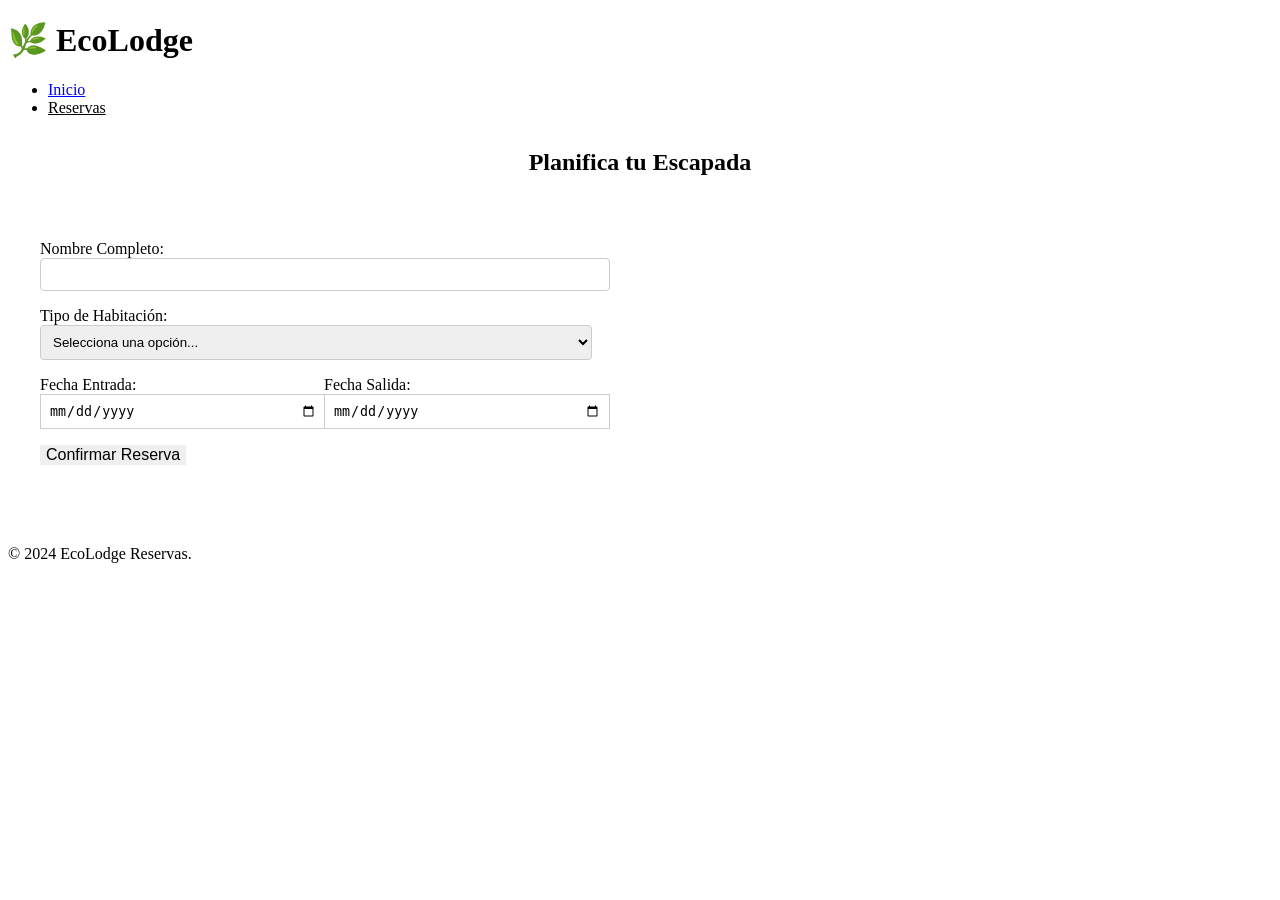
==== reservas.html @ 7a44bce0 "Create reservas.html Este es el codigo del index de las reservas, chicos no lo borren" ====
<!DOCTYPE html>
<html lang="es">
<head>
    <meta charset="UTF-8">
    <meta name="viewport" content="width=device-width, initial-scale=1.0">
    <title>Reservar - EcoLodge</title>
    <link rel="stylesheet" href="css/styles.css">
</head>
<body>

    <header>
        <h1>🌿 EcoLodge</h1>
        <nav>
            <ul>
                <li><a href="index.html">Inicio</a></li>
                <li><a href="reservas.html" style="color: var(--verde-claro);">Reservas</a></li>
            </ul>
        </nav>
    </header>

    <main class="container">
        <h2 style="text-align: center; margin: 2rem 0; color: var(--verde-oscuro);">Planifica tu Escapada</h2>

        <div style="display: flex; flex-wrap: wrap; gap: 2rem; justify-content: center;">
            
            <form id="form-reserva" style="background: white; padding: 2rem; border-radius: 10px; box-shadow: var(--sombra); flex: 1; min-width: 300px;">
                
                <div style="margin-bottom: 1rem;">
                    <label>Nombre Completo:</label>
                    <input type="text" id="nombre" required style="width: 100%; padding: 8px; border: 1px solid #ccc; border-radius: 4px;">
                </div>

                <div style="margin-bottom: 1rem;">
                    <label>Tipo de Habitación:</label>
                    <select id="seleccion-habitacion" style="width: 100%; padding: 8px; border: 1px solid #ccc; border-radius: 4px;">
                        <option value="0" data-precio="0">Selecciona una opción...</option>
                        <option value="1" data-precio="150">Bungalow Selva ($150)</option>
                        <option value="2" data-precio="280">Cabaña Familiar ($280)</option>
                        <option value="3" data-precio="200">Glamping Domo ($200)</option>
                    </select>
                </div>

                <div style="display: flex; gap: 1rem;">
                    <div style="flex: 1; margin-bottom: 1rem;">
                        <label>Fecha Entrada:</label>
                        <input type="date" id="fecha-entrada" required style="width: 100%; padding: 8px; border: 1px solid #ccc;">
                    </div>
                    <div style="flex: 1; margin-bottom: 1rem;">
                        <label>Fecha Salida:</label>
                        <input type="date" id="fecha-salida" required style="width: 100%; padding: 8px; border: 1px solid #ccc;">
                    </div>
                </div>

                <button type="submit" class="btn-reserva" style="border: none; cursor: pointer; font-size: 1rem;">Confirmar Reserva</button>
                <p id="mensaje-error" style="color: red; margin-top: 1rem; display: none;"></p>
            </form>

            <div style="background: var(--verde-oscuro); color: white; padding: 2rem; border-radius: 10px; box-shadow: var(--sombra); flex: 1; min-width: 300px; height: fit-content;">
                <h3 style="border-bottom: 1px solid rgba(255,255,255,0.3); padding-bottom: 1rem; margin-bottom: 1rem;">Resumen de Costo</h3>
                
                <p>Precio por noche: <span id="display-precio" style="float: right; font-weight: bold;">$0</span></p>
                <p>Noches totales: <span id="display-noches" style="float: right; font-weight: bold;">0</span></p>
                
                <div style="margin-top: 2rem; padding-top: 1rem; border-top: 1px solid rgba(255,255,255,0.3); font-size: 1.5rem;">
                    Total: <span id="display-total" style="float: right; font-weight: bold;">$0</span>
                </div>
            </div>

        </div>
    </main>

    <footer style="margin-top: 3rem;">
        <p>&copy; 2024 EcoLodge Reservas.</p>
    </footer>

    <script src="js/main.js"></script>
</body>
</html>
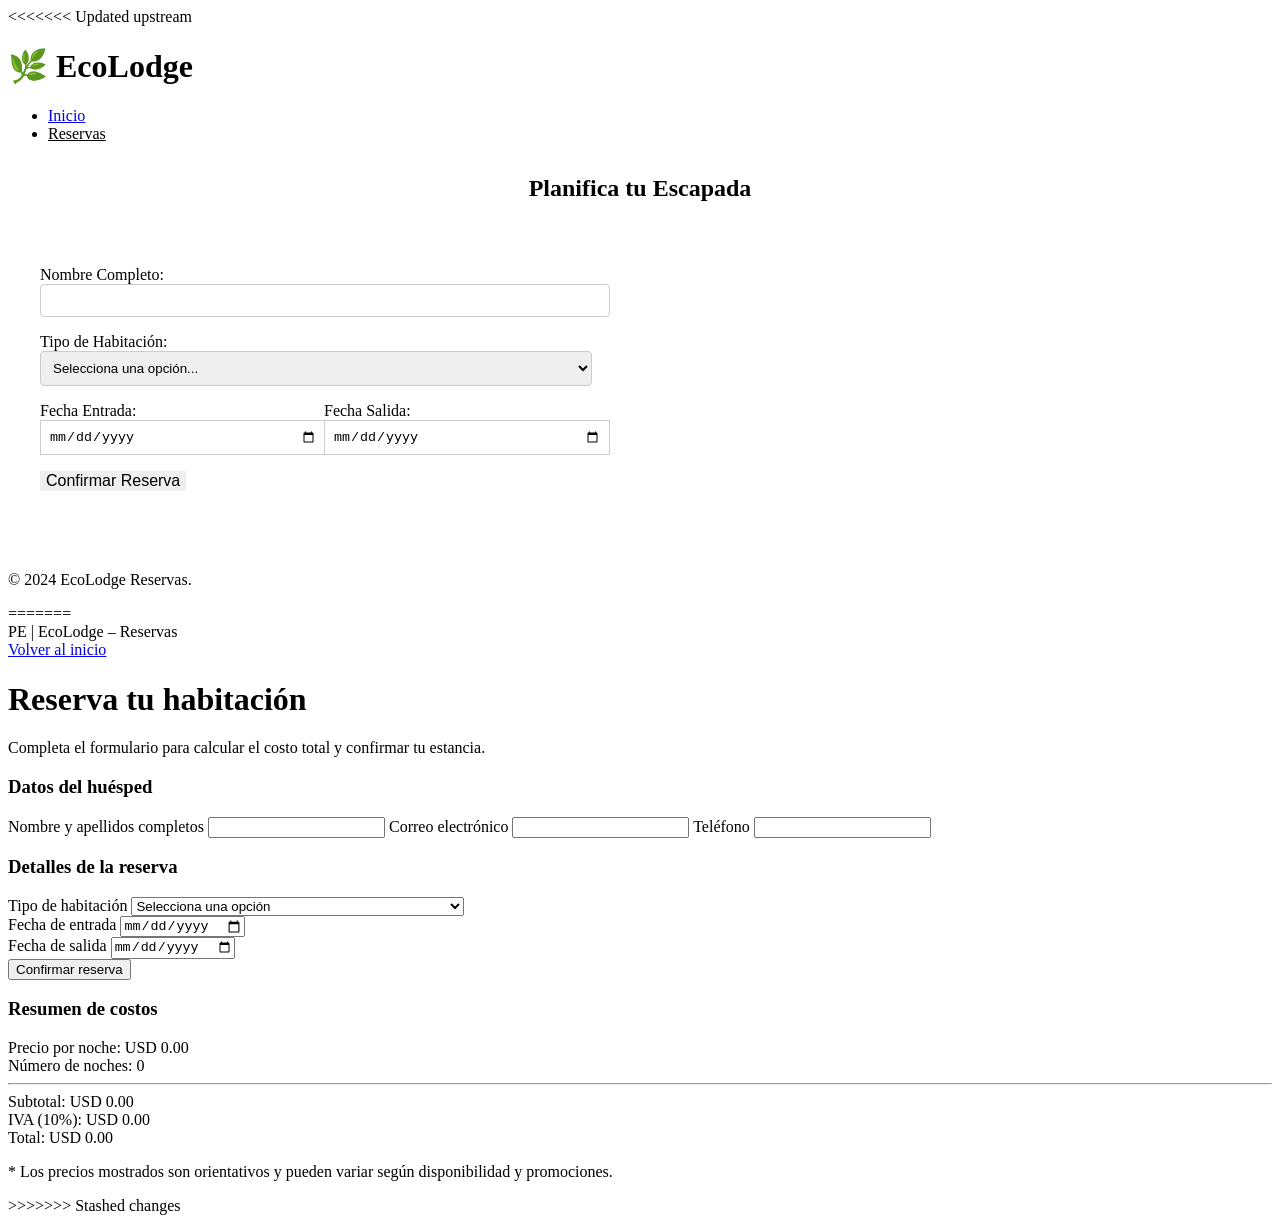
==== commit 24219ca3: "Se creo Reserva Se creo una pagina para reservas" ====
--- a/reservas.html
+++ b/reservas.html
@@ -1,6 +1,7 @@
 <!DOCTYPE html>
 <html lang="es">
 <head>
+<<<<<<< Updated upstream
     <meta charset="UTF-8">
     <meta name="viewport" content="width=device-width, initial-scale=1.0">
     <title>Reservar - EcoLodge</title>
@@ -74,5 +75,117 @@
     </footer>
 
     <script src="js/main.js"></script>
+=======
+  <meta charset="UTF-8" />
+  <title>Reserva de habitaciones</title>
+  <meta name="viewport" content="width=device-width, initial-scale=1" />
+  <link rel="stylesheet" href="style.css">
+</head>
+<body>
+  <header class="reservas-header">
+    <div class="logo">PE | EcoLodge – Reservas</div>
+    <nav>
+      <a href="index.html">Volver al inicio</a>
+    </nav>
+  </header>
+
+  <main class="booking-page">
+    <div class="booking-container">
+      <div class="booking-header">
+        <h1>Reserva tu habitación</h1>
+        <p>Completa el formulario para calcular el costo total y confirmar tu estancia.</p>
+      </div>
+
+      <div class="booking-wrapper">
+        <form id="bookingForm" class="booking-form">
+          <h3>Datos del huésped</h3>
+
+          <label for="fullName">Nombre y apellidos completos</label>
+          <input type="text" id="fullName" required>
+
+          <label for="email">Correo electrónico</label>
+          <input type="email" id="email" required>
+
+          <label for="phone">Teléfono</label>
+          <input type="tel" id="phone" required>
+
+          <h3>Detalles de la reserva</h3>
+
+          <label for="roomType">Tipo de habitación</label>
+          <select id="roomType" required>
+            <option value="">Selecciona una opción</option>
+            <option value="deluxe" data-price="180">
+              Habitación Deluxe - USD 180 / noche
+            </option>
+            <option value="superior" data-price="145">
+              Habitación Superior Garden View - USD 145 / noche
+            </option>
+            <option value="junior" data-price="260">
+              Junior Suite Vista al Atardecer - USD 260 / noche
+            </option>
+            <option value="familiar" data-price="310">
+              Suite Familiar - USD 310 / noche
+            </option>
+            <option value="presidencial" data-price="620">
+              Suite Presidencial - USD 620 / noche
+            </option>
+          </select>
+
+          <div class="booking-dates">
+            <div>
+              <label for="checkIn">Fecha de entrada</label>
+              <input type="date" id="checkIn" required>
+            </div>
+            <div>
+              <label for="checkOut">Fecha de salida</label>
+              <input type="date" id="checkOut" required>
+            </div>
+          </div>
+
+          <button type="submit" class="btn-confirm">
+            Confirmar reserva
+          </button>
+        </form>
+        <aside class="booking-summary">
+          <h3>Resumen de costos</h3>
+
+          <div class="summary-row">
+            <span>Precio por noche:</span>
+            <span id="pricePerNight">USD 0.00</span>
+          </div>
+
+          <div class="summary-row">
+            <span>Número de noches:</span>
+            <span id="numNights">0</span>
+          </div>
+
+          <hr>
+
+          <div class="summary-row">
+            <span>Subtotal:</span>
+            <span id="subtotal">USD 0.00</span>
+          </div>
+
+          <div class="summary-row">
+            <span>IVA (10%):</span>
+            <span id="tax">USD 0.00</span>
+          </div>
+
+          <div class="summary-row total-row">
+            <span>Total:</span>
+            <span id="total">USD 0.00</span>
+          </div>
+
+          <p class="summary-note">
+            * Los precios mostrados son orientativos y pueden variar según
+            disponibilidad y promociones.
+          </p>
+        </aside>
+      </div>
+    </div>
+  </main>
+
+  <script src="script.js"></script>
+>>>>>>> Stashed changes
 </body>
 </html>
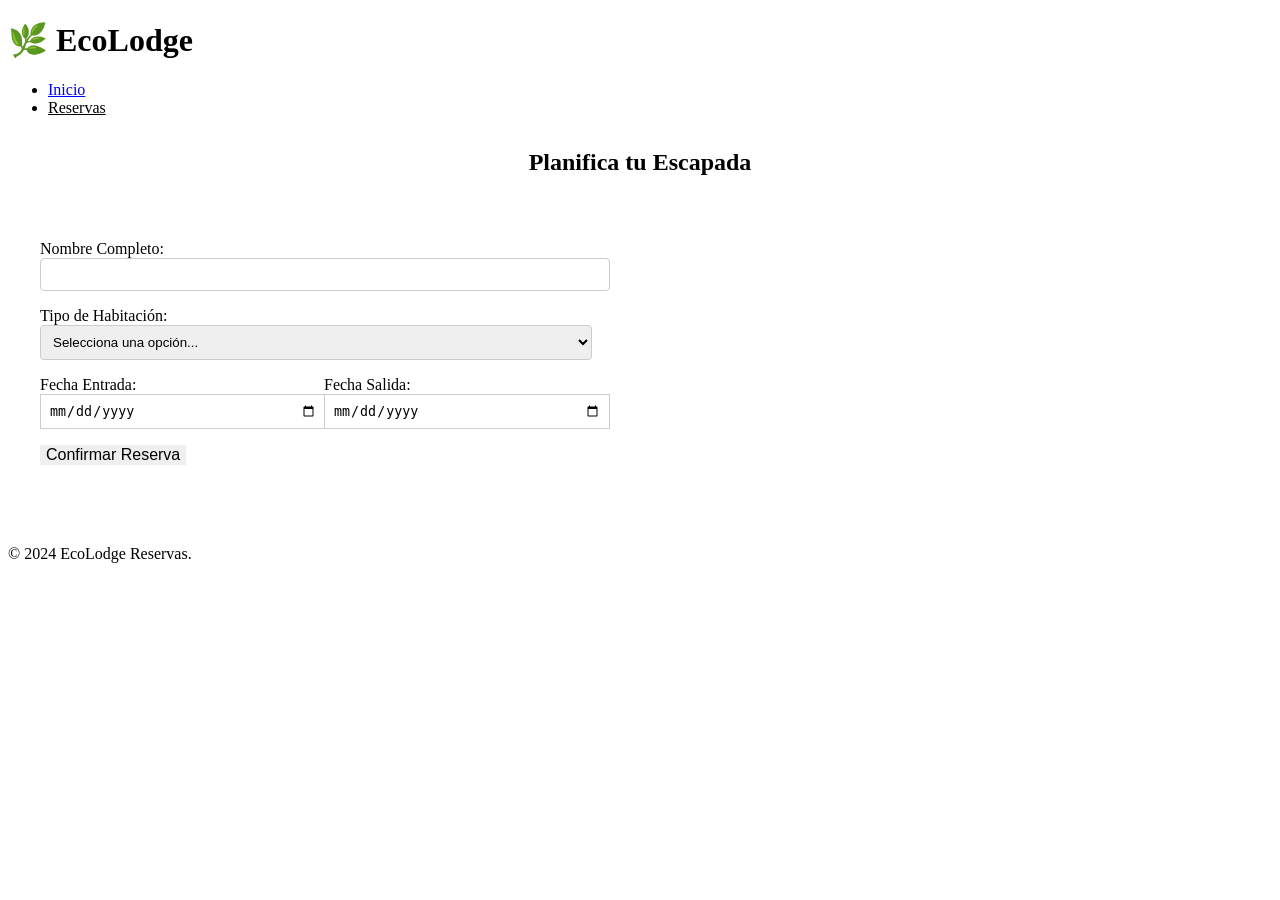
==== commit 3197799b: "Se creo Reserva Se creo una pagina para reservas" ====
--- a/reservas.html
+++ b/reservas.html
@@ -1,7 +1,6 @@
 <!DOCTYPE html>
 <html lang="es">
 <head>
-<<<<<<< Updated upstream
     <meta charset="UTF-8">
     <meta name="viewport" content="width=device-width, initial-scale=1.0">
     <title>Reservar - EcoLodge</title>
@@ -75,117 +74,5 @@
     </footer>
 
     <script src="js/main.js"></script>
-=======
-  <meta charset="UTF-8" />
-  <title>Reserva de habitaciones</title>
-  <meta name="viewport" content="width=device-width, initial-scale=1" />
-  <link rel="stylesheet" href="style.css">
-</head>
-<body>
-  <header class="reservas-header">
-    <div class="logo">PE | EcoLodge – Reservas</div>
-    <nav>
-      <a href="index.html">Volver al inicio</a>
-    </nav>
-  </header>
-
-  <main class="booking-page">
-    <div class="booking-container">
-      <div class="booking-header">
-        <h1>Reserva tu habitación</h1>
-        <p>Completa el formulario para calcular el costo total y confirmar tu estancia.</p>
-      </div>
-
-      <div class="booking-wrapper">
-        <form id="bookingForm" class="booking-form">
-          <h3>Datos del huésped</h3>
-
-          <label for="fullName">Nombre y apellidos completos</label>
-          <input type="text" id="fullName" required>
-
-          <label for="email">Correo electrónico</label>
-          <input type="email" id="email" required>
-
-          <label for="phone">Teléfono</label>
-          <input type="tel" id="phone" required>
-
-          <h3>Detalles de la reserva</h3>
-
-          <label for="roomType">Tipo de habitación</label>
-          <select id="roomType" required>
-            <option value="">Selecciona una opción</option>
-            <option value="deluxe" data-price="180">
-              Habitación Deluxe - USD 180 / noche
-            </option>
-            <option value="superior" data-price="145">
-              Habitación Superior Garden View - USD 145 / noche
-            </option>
-            <option value="junior" data-price="260">
-              Junior Suite Vista al Atardecer - USD 260 / noche
-            </option>
-            <option value="familiar" data-price="310">
-              Suite Familiar - USD 310 / noche
-            </option>
-            <option value="presidencial" data-price="620">
-              Suite Presidencial - USD 620 / noche
-            </option>
-          </select>
-
-          <div class="booking-dates">
-            <div>
-              <label for="checkIn">Fecha de entrada</label>
-              <input type="date" id="checkIn" required>
-            </div>
-            <div>
-              <label for="checkOut">Fecha de salida</label>
-              <input type="date" id="checkOut" required>
-            </div>
-          </div>
-
-          <button type="submit" class="btn-confirm">
-            Confirmar reserva
-          </button>
-        </form>
-        <aside class="booking-summary">
-          <h3>Resumen de costos</h3>
-
-          <div class="summary-row">
-            <span>Precio por noche:</span>
-            <span id="pricePerNight">USD 0.00</span>
-          </div>
-
-          <div class="summary-row">
-            <span>Número de noches:</span>
-            <span id="numNights">0</span>
-          </div>
-
-          <hr>
-
-          <div class="summary-row">
-            <span>Subtotal:</span>
-            <span id="subtotal">USD 0.00</span>
-          </div>
-
-          <div class="summary-row">
-            <span>IVA (10%):</span>
-            <span id="tax">USD 0.00</span>
-          </div>
-
-          <div class="summary-row total-row">
-            <span>Total:</span>
-            <span id="total">USD 0.00</span>
-          </div>
-
-          <p class="summary-note">
-            * Los precios mostrados son orientativos y pueden variar según
-            disponibilidad y promociones.
-          </p>
-        </aside>
-      </div>
-    </div>
-  </main>
-
-  <script src="script.js"></script>
->>>>>>> Stashed changes
 </body>
 </html>
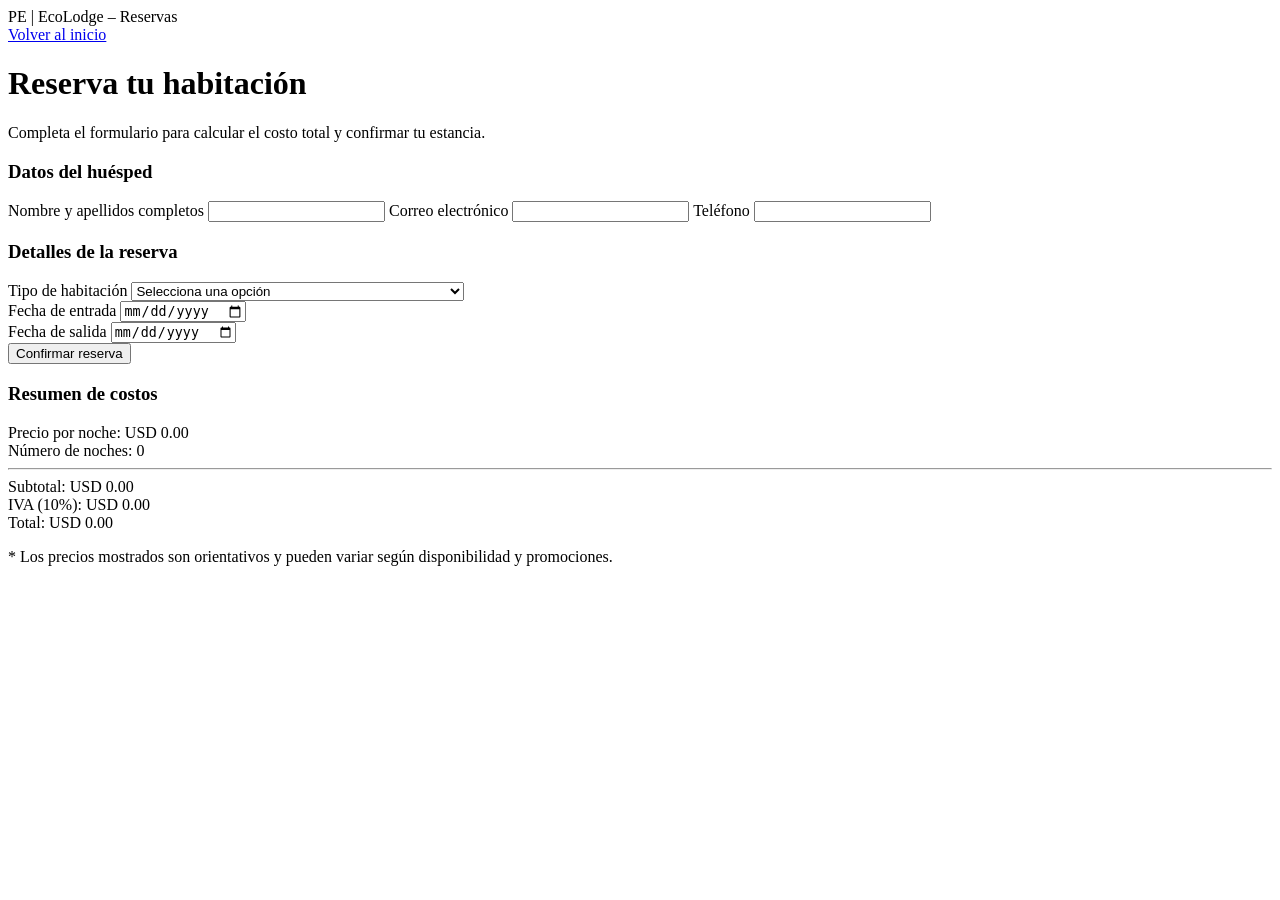
==== commit 00eddd45: "reservas Reservas nuevas" ====
--- a/reservas.html
+++ b/reservas.html
@@ -1,78 +1,115 @@
 <!DOCTYPE html>
 <html lang="es">
 <head>
-    <meta charset="UTF-8">
-    <meta name="viewport" content="width=device-width, initial-scale=1.0">
-    <title>Reservar - EcoLodge</title>
-    <link rel="stylesheet" href="css/styles.css">
+  <meta charset="UTF-8" />
+  <title>Reserva de habitaciones</title>
+  <meta name="viewport" content="width=device-width, initial-scale=1" />
+  <link rel="stylesheet" href="style.css">
 </head>
 <body>
+  <header class="reservas-header">
+    <div class="logo">PE | EcoLodge – Reservas</div>
+    <nav>
+      <a href="index.html">Volver al inicio</a>
+    </nav>
+  </header>
 
-    <header>
-        <h1>🌿 EcoLodge</h1>
-        <nav>
-            <ul>
-                <li><a href="index.html">Inicio</a></li>
-                <li><a href="reservas.html" style="color: var(--verde-claro);">Reservas</a></li>
-            </ul>
-        </nav>
-    </header>
+  <main class="booking-page">
+    <div class="booking-container">
+      <div class="booking-header">
+        <h1>Reserva tu habitación</h1>
+        <p>Completa el formulario para calcular el costo total y confirmar tu estancia.</p>
+      </div>
 
-    <main class="container">
-        <h2 style="text-align: center; margin: 2rem 0; color: var(--verde-oscuro);">Planifica tu Escapada</h2>
+      <div class="booking-wrapper">
+        <form id="bookingForm" class="booking-form">
+          <h3>Datos del huésped</h3>
 
-        <div style="display: flex; flex-wrap: wrap; gap: 2rem; justify-content: center;">
-            
-            <form id="form-reserva" style="background: white; padding: 2rem; border-radius: 10px; box-shadow: var(--sombra); flex: 1; min-width: 300px;">
-                
-                <div style="margin-bottom: 1rem;">
-                    <label>Nombre Completo:</label>
-                    <input type="text" id="nombre" required style="width: 100%; padding: 8px; border: 1px solid #ccc; border-radius: 4px;">
-                </div>
+          <label for="fullName">Nombre y apellidos completos</label>
+          <input type="text" id="fullName" required>
 
-                <div style="margin-bottom: 1rem;">
-                    <label>Tipo de Habitación:</label>
-                    <select id="seleccion-habitacion" style="width: 100%; padding: 8px; border: 1px solid #ccc; border-radius: 4px;">
-                        <option value="0" data-precio="0">Selecciona una opción...</option>
-                        <option value="1" data-precio="150">Bungalow Selva ($150)</option>
-                        <option value="2" data-precio="280">Cabaña Familiar ($280)</option>
-                        <option value="3" data-precio="200">Glamping Domo ($200)</option>
-                    </select>
-                </div>
+          <label for="email">Correo electrónico</label>
+          <input type="email" id="email" required>
 
-                <div style="display: flex; gap: 1rem;">
-                    <div style="flex: 1; margin-bottom: 1rem;">
-                        <label>Fecha Entrada:</label>
-                        <input type="date" id="fecha-entrada" required style="width: 100%; padding: 8px; border: 1px solid #ccc;">
-                    </div>
-                    <div style="flex: 1; margin-bottom: 1rem;">
-                        <label>Fecha Salida:</label>
-                        <input type="date" id="fecha-salida" required style="width: 100%; padding: 8px; border: 1px solid #ccc;">
-                    </div>
-                </div>
+          <label for="phone">Teléfono</label>
+          <input type="tel" id="phone" required>
 
-                <button type="submit" class="btn-reserva" style="border: none; cursor: pointer; font-size: 1rem;">Confirmar Reserva</button>
-                <p id="mensaje-error" style="color: red; margin-top: 1rem; display: none;"></p>
-            </form>
+          <h3>Detalles de la reserva</h3>
 
-            <div style="background: var(--verde-oscuro); color: white; padding: 2rem; border-radius: 10px; box-shadow: var(--sombra); flex: 1; min-width: 300px; height: fit-content;">
-                <h3 style="border-bottom: 1px solid rgba(255,255,255,0.3); padding-bottom: 1rem; margin-bottom: 1rem;">Resumen de Costo</h3>
-                
-                <p>Precio por noche: <span id="display-precio" style="float: right; font-weight: bold;">$0</span></p>
-                <p>Noches totales: <span id="display-noches" style="float: right; font-weight: bold;">0</span></p>
-                
-                <div style="margin-top: 2rem; padding-top: 1rem; border-top: 1px solid rgba(255,255,255,0.3); font-size: 1.5rem;">
-                    Total: <span id="display-total" style="float: right; font-weight: bold;">$0</span>
-                </div>
+          <label for="roomType">Tipo de habitación</label>
+          <select id="roomType" required>
+            <option value="">Selecciona una opción</option>
+            <option value="deluxe" data-price="180">
+              Habitación Deluxe - USD 180 / noche
+            </option>
+            <option value="superior" data-price="145">
+              Habitación Superior Garden View - USD 145 / noche
+            </option>
+            <option value="junior" data-price="260">
+              Junior Suite Vista al Atardecer - USD 260 / noche
+            </option>
+            <option value="familiar" data-price="310">
+              Suite Familiar - USD 310 / noche
+            </option>
+            <option value="presidencial" data-price="620">
+              Suite Presidencial - USD 620 / noche
+            </option>
+          </select>
+
+          <div class="booking-dates">
+            <div>
+              <label for="checkIn">Fecha de entrada</label>
+              <input type="date" id="checkIn" required>
             </div>
+            <div>
+              <label for="checkOut">Fecha de salida</label>
+              <input type="date" id="checkOut" required>
+            </div>
+          </div>
 
-        </div>
-    </main>
+          <button type="submit" class="btn-confirm">
+            Confirmar reserva
+          </button>
+        </form>
+        <aside class="booking-summary">
+          <h3>Resumen de costos</h3>
 
-    <footer style="margin-top: 3rem;">
-        <p>&copy; 2024 EcoLodge Reservas.</p>
-    </footer>
+          <div class="summary-row">
+            <span>Precio por noche:</span>
+            <span id="pricePerNight">USD 0.00</span>
+          </div>
 
-    <script src="js/main.js"></script>
+          <div class="summary-row">
+            <span>Número de noches:</span>
+            <span id="numNights">0</span>
+          </div>
+
+          <hr>
+
+          <div class="summary-row">
+            <span>Subtotal:</span>
+            <span id="subtotal">USD 0.00</span>
+          </div>
+
+          <div class="summary-row">
+            <span>IVA (10%):</span>
+            <span id="tax">USD 0.00</span>
+          </div>
+
+          <div class="summary-row total-row">
+            <span>Total:</span>
+            <span id="total">USD 0.00</span>
+          </div>
+
+          <p class="summary-note">
+            * Los precios mostrados son orientativos y pueden variar según
+            disponibilidad y promociones.
+          </p>
+        </aside>
+      </div>
+    </div>
+  </main>
+
+  <script src="script.js"></script>
 </body>
 </html>
